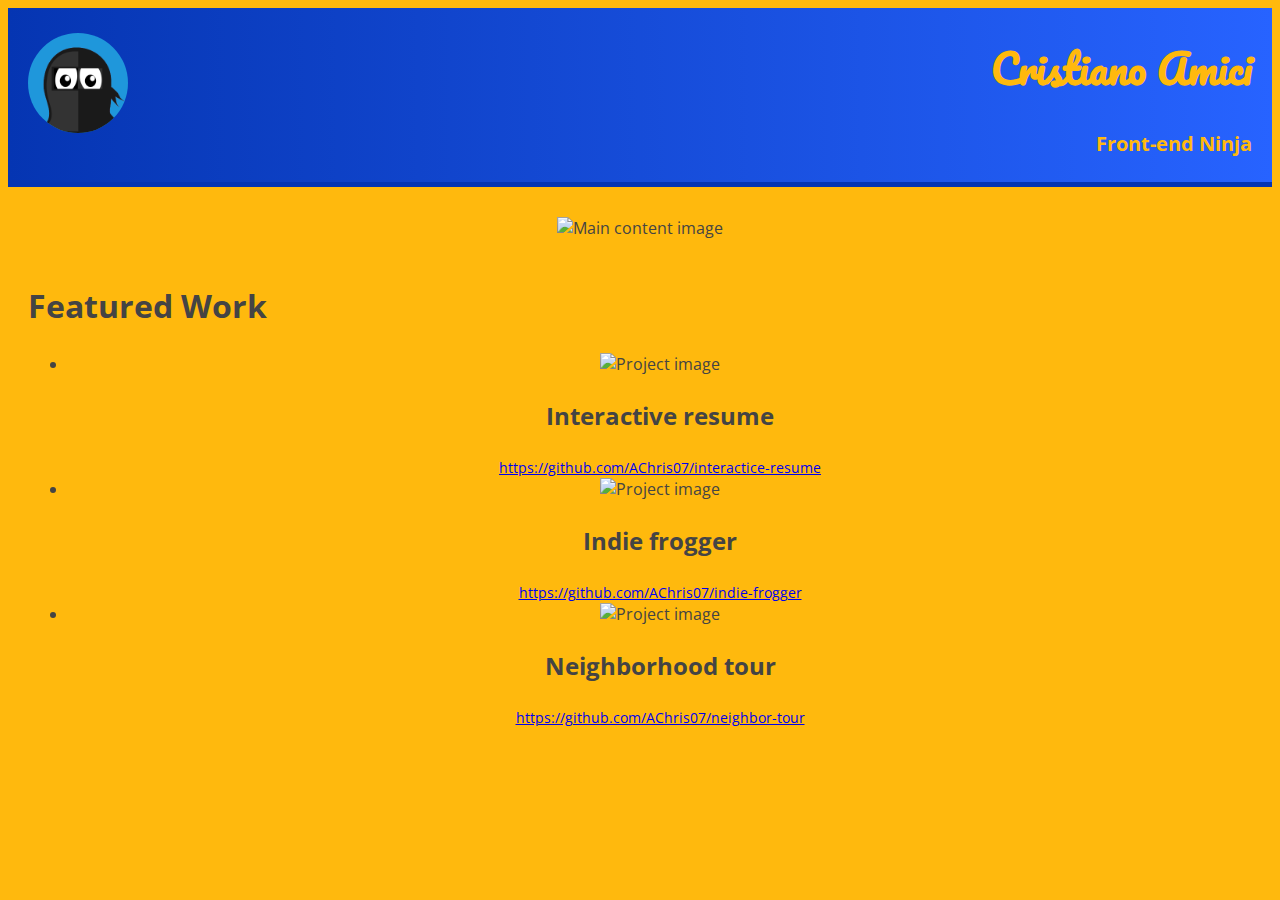
==== portfolio/index.html @ a011a633 "Initial commit" ====
<!DOCTYPE html>
<html>
<head>
  <meta charset="utf-8">
  <title>Cristiano Amici - Front-end developer</title>
  <link rel="stylesheet" href="http://cdnjs.cloudflare.com/ajax/libs/normalize/3.0.1/normalize.min.css">
  <link rel="stylesheet" href="http://cdn.foundation5.zurb.com/foundation.css">
  <link rel="stylesheet" href="css/styles.css">
</head>

<body>
  <header class="l-header">
    <div class="row">
      <img src="images/Ninja-Tux-icon.png" class="header--logo">
      <h1 class="author--name">Cristiano Amici</h1>
      <h4 class="author--subtitle">Front-end Ninja</h4>
    </div>
  </header>

  <div class="l-content">
    <div class="row">
      <div class="main-image--wrapper">
        <img src="http://placepuppy.it/950/400" alt="Main content image" class="main-image">
      </div>
      
      <div class="featured-work">
        <h2 class="featured-work--title">Featured Work</h2>

        <ul class="project--list large-block-grid-3 medium-block-grid-2 small-block-grid-1">
          <li class="project">
            <img src="http://placepuppy.it/300/200" alt="Project image" class="project--image">
            <h3 class="project--name">Interactive resume</h3>
            <a href="http://placecage.com/800/600" class="project--link">https://github.com/AChris07/interactice-resume</a>
          </li>
          <li class="project">
            <img src="http://placepuppy.it/300/200" alt="Project image" class="project--image">
            <h3 class="project--name">Indie frogger</h3>
            <a href="http://placecage.com/g/800/600" class="project--link">https://github.com/AChris07/indie-frogger</a>
          </li>
          <li class="project">
            <img src="http://placepuppy.it/300/200" alt="Project image" class="project--image">
            <h3 class="project--name">Neighborhood tour</h3>
            <a href="http://placecage.com/c/800/600" class="project--link">https://github.com/AChris07/neighbor-tour</a>
          </li>
        </ul>
      </div>
    </div>
  </div>

  <script src="https://code.jquery.com/jquery-2.1.1.min.js"></script>
  <script src="http://cdn.foundation5.zurb.com/foundation.js"></script>
</body>
</html>

<!--
  List of Web Resources:
  http://placepuppy.it - Placeholder generator with puppy images, because everyone knows puppies are better than kittens.
  https://www.google.com/fonts/specimen/Open+Sans, https://www.google.com/fonts/specimen/Pacifico - The two fonts I've used. For larger projects, I usually prefer to work with local fonts (usually from FontSquirrel), however Google Web fonts worked great here and has a huge variety of fonts to choose from.
  http://foundation.zurb.com - Great front-end framework, an alternative to the more popular Bootstrap. Manages grid system, responsive design and much more.
  http:piazza.com/class/i0sf6tsmg0r7do?cid=40 - Piazza forums for the Nanodegree cohort. Although I haven't asked any question in particular, the discussion generated gave me a lot of ideas and cleared a few doubts off my head.
  http://www.iconarchive.com/show/tuxlets-icons-by-mathijssen/Ninja-Tux-icon.html - I've used IconArchive to find a neat logo for my portfolio (I don't really have my own logo and thought it'd be easier to use one with a free license)
-->
---- portfolio/css/styles.css ----
/**
 * My Portfolio Stylesheet
 */

/**
 * My color palette:
 *  Pretty simple, contrast difference calls attention, 
 *  dark hues make it easier to read, mostly blue and yellow.
 * 
 *  -#0535B2 - Dark blue, used for borders, maybe shadows?
 *  -#2763FF - Light hue of blue, mostly used it for some backgrounds
 *  -#FFB90D - Moderate hue of yellow, to easily contrast with the blue shades. Mostly for texts
 *  -Auxiliary: #B27F00, #1F97DB
 */

/**
 * Fonts
 */
@import url(http://fonts.googleapis.com/css?family=Pacifico|Open+Sans);

/**
 * Typography
 */
body, h1, h2, h3, h4, h5, h6 {
  font-family: 'Open Sans', sans-serif;
  color: #444444;
}

/* Used for page headers */
h1 {
  font-size: 40px;
}

/* Used for section titles */
h2 {
  font-size: 32px;
}

/* Used for block and grid titles */
h3 {
  font-size: 24px;
}

/* Used for subtitles */
h4 {
  font-size: 20px;
}

a {
  font-size: 14px;
}

/**
 * Layouts
 */
body {
  background: #FFB90D;
}
.l-header {
  text-align: center;
  background: #0535b2;
  background: -moz-linear-gradient(left,  #0535b2 0%, #2763ff 100%);
  background: -webkit-gradient(linear, left top, right top, color-stop(0%,#0535b2), color-stop(100%,#2763ff));
  background: -webkit-linear-gradient(left,  #0535b2 0%,#2763ff 100%);
  background: -o-linear-gradient(left,  #0535b2 0%,#2763ff 100%);
  background: -ms-linear-gradient(left,  #0535b2 0%,#2763ff 100%);
  background: linear-gradient(to right,  #0535b2 0%,#2763ff 100%);
  filter: progid:DXImageTransform.Microsoft.gradient( startColorstr='#0535b2', endColorstr='#2763ff',GradientType=1 );

  padding: 25px 20px;

  border-bottom: 5px solid #0535B2;
}

@media (min-width: 40.063em) {
  .l-header {
    text-align: right;
  }
}

.l-content {
  padding: 30px 20px;
}

/**
 * Header logo
 */
.header--logo{
  width: 100px;
  height: auto;

  background: #1f97db;
  -webkit-border-radius: 50%;
  -moz-border-radius: 50%;
  border-radius: 50%;
}

@media (min-width: 40.063em) {
  .header--logo {
    float: left;
  }  
}
/**
 * Author info
 */
.author--name {
  font-family: 'Pacifico', cursive;
  color: #FFB90D;

  margin-top: 0;
}

.author--subtitle {
  color: #FFB90D;

  margin-bottom: 0;
}

/**
 * Main image
 */
.main-image--wrapper {
  text-align: center;

  margin-bottom: 45px;
}

/**
 * Featured work
 */
.featured-work {
  text-align: center;
}

@media (min-width: 40.063em) {
  .featured-work {
    text-align: left;
  }  
}

/**
 * Projects
 */
.project {
  text-align: center;
}
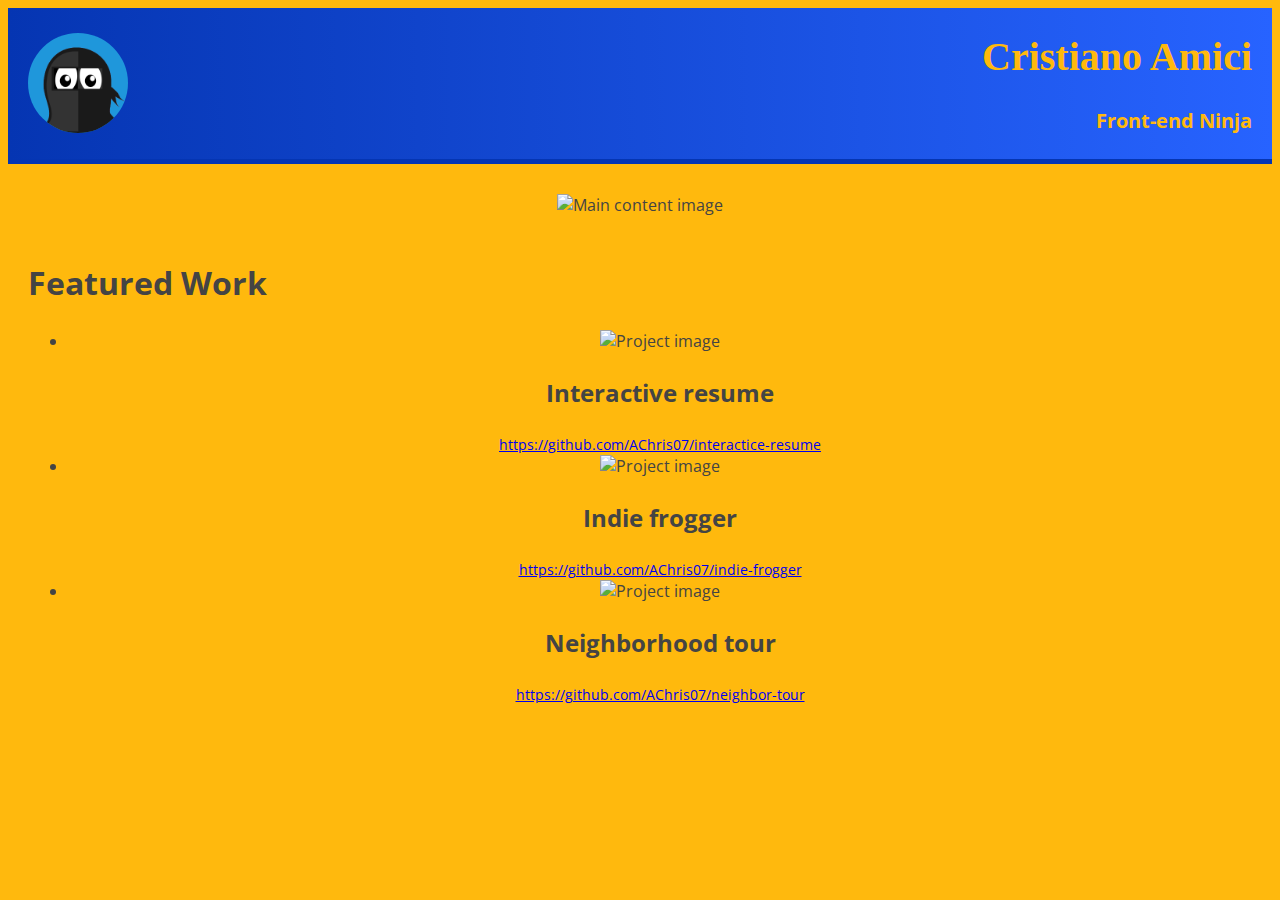
==== commit bf379a48: "Fix HTML and CSS format" ====
--- a/portfolio/index.html
+++ b/portfolio/index.html
@@ -5,42 +5,43 @@
   <title>Cristiano Amici - Front-end developer</title>
   <link rel="stylesheet" href="http://cdnjs.cloudflare.com/ajax/libs/normalize/3.0.1/normalize.min.css">
   <link rel="stylesheet" href="http://cdn.foundation5.zurb.com/foundation.css">
+  <link href='http://fonts.googleapis.com/css?family=Open+Sans' rel='stylesheet' type='text/css'>
   <link rel="stylesheet" href="css/styles.css">
 </head>
 
 <body>
   <header class="l-header">
     <div class="row">
-      <img src="images/Ninja-Tux-icon.png" class="header--logo">
-      <h1 class="author--name">Cristiano Amici</h1>
-      <h4 class="author--subtitle">Front-end Ninja</h4>
+      <img src="images/Ninja-Tux-icon.png" alt="Ninja Tux logo" class="header-logo">
+      <h1 class="author-name">Cristiano Amici</h1>
+      <h4 class="author-subtitle">Front-end Ninja</h4>
     </div>
   </header>
 
   <div class="l-content">
     <div class="row">
-      <div class="main-image--wrapper">
-        <img src="http://placepuppy.it/950/400" alt="Main content image" class="main-image">
+      <div class="main-image">
+        <img src="http://placepuppy.it/950/400" alt="Main content image">
       </div>
       
       <div class="featured-work">
-        <h2 class="featured-work--title">Featured Work</h2>
+        <h2>Featured Work</h2>
 
-        <ul class="project--list large-block-grid-3 medium-block-grid-2 small-block-grid-1">
+        <ul class="project-list large-block-grid-3 medium-block-grid-2 small-block-grid-1">
           <li class="project">
-            <img src="http://placepuppy.it/300/200" alt="Project image" class="project--image">
-            <h3 class="project--name">Interactive resume</h3>
-            <a href="http://placecage.com/800/600" class="project--link">https://github.com/AChris07/interactice-resume</a>
+            <img src="http://placepuppy.it/300/200" alt="Project image" class="project-image">
+            <h3 class="project-name">Interactive resume</h3>
+            <a href="http://placecage.com/800/600" class="project-link">https://github.com/AChris07/interactice-resume</a>
           </li>
           <li class="project">
-            <img src="http://placepuppy.it/300/200" alt="Project image" class="project--image">
-            <h3 class="project--name">Indie frogger</h3>
-            <a href="http://placecage.com/g/800/600" class="project--link">https://github.com/AChris07/indie-frogger</a>
+            <img src="http://placepuppy.it/300/200" alt="Project image" class="project-image">
+            <h3 class="project-name">Indie frogger</h3>
+            <a href="http://placecage.com/g/800/600" class="project-link">https://github.com/AChris07/indie-frogger</a>
           </li>
           <li class="project">
-            <img src="http://placepuppy.it/300/200" alt="Project image" class="project--image">
-            <h3 class="project--name">Neighborhood tour</h3>
-            <a href="http://placecage.com/c/800/600" class="project--link">https://github.com/AChris07/neighbor-tour</a>
+            <img src="http://placepuppy.it/300/200" alt="Project image" class="project-image">
+            <h3 class="project-name">Neighborhood tour</h3>
+            <a href="http://placecage.com/c/800/600" class="project-link">https://github.com/AChris07/neighbor-tour</a>
           </li>
         </ul>
       </div>
@@ -51,12 +52,3 @@
   <script src="http://cdn.foundation5.zurb.com/foundation.js"></script>
 </body>
 </html>
-
-<!--
-  List of Web Resources:
-  http://placepuppy.it - Placeholder generator with puppy images, because everyone knows puppies are better than kittens.
-  https://www.google.com/fonts/specimen/Open+Sans, https://www.google.com/fonts/specimen/Pacifico - The two fonts I've used. For larger projects, I usually prefer to work with local fonts (usually from FontSquirrel), however Google Web fonts worked great here and has a huge variety of fonts to choose from.
-  http://foundation.zurb.com - Great front-end framework, an alternative to the more popular Bootstrap. Manages grid system, responsive design and much more.
-  http:piazza.com/class/i0sf6tsmg0r7do?cid=40 - Piazza forums for the Nanodegree cohort. Although I haven't asked any question in particular, the discussion generated gave me a lot of ideas and cleared a few doubts off my head.
-  http://www.iconarchive.com/show/tuxlets-icons-by-mathijssen/Ninja-Tux-icon.html - I've used IconArchive to find a neat logo for my portfolio (I don't really have my own logo and thought it'd be easier to use one with a free license)
--->--- a/portfolio/css/styles.css
+++ b/portfolio/css/styles.css
@@ -14,42 +14,39 @@
  */
 
 /**
- * Fonts
- */
-@import url(http://fonts.googleapis.com/css?family=Pacifico|Open+Sans);
-
-/**
  * Typography
  */
-body, h1, h2, h3, h4, h5, h6 {
+body {
   font-family: 'Open Sans', sans-serif;
   color: #444444;
 }
-
 /* Used for page headers */
 h1 {
   font-size: 40px;
+  font-family: 'Open Sans', sans-serif;
+  color: #444444;
 }
-
 /* Used for section titles */
 h2 {
   font-size: 32px;
+  font-family: 'Open Sans', sans-serif;
+  color: #444444;
 }
-
 /* Used for block and grid titles */
 h3 {
   font-size: 24px;
+  font-family: 'Open Sans', sans-serif;
+  color: #444444;
 }
-
 /* Used for subtitles */
 h4 {
   font-size: 20px;
+  font-family: 'Open Sans', sans-serif;
+  color: #444444;
 }
-
 a {
   font-size: 14px;
 }
-
 /**
  * Layouts
  */
@@ -65,27 +62,23 @@
   background: -o-linear-gradient(left,  #0535b2 0%,#2763ff 100%);
   background: -ms-linear-gradient(left,  #0535b2 0%,#2763ff 100%);
   background: linear-gradient(to right,  #0535b2 0%,#2763ff 100%);
-  filter: progid:DXImageTransform.Microsoft.gradient( startColorstr='#0535b2', endColorstr='#2763ff',GradientType=1 );
 
   padding: 25px 20px;
 
   border-bottom: 5px solid #0535B2;
 }
-
 @media (min-width: 40.063em) {
   .l-header {
     text-align: right;
   }
 }
-
 .l-content {
   padding: 30px 20px;
 }
-
 /**
  * Header logo
  */
-.header--logo{
+.header-logo{
   width: 100px;
   height: auto;
 
@@ -94,50 +87,44 @@
   -moz-border-radius: 50%;
   border-radius: 50%;
 }
-
 @media (min-width: 40.063em) {
-  .header--logo {
+  .header-logo {
     float: left;
   }  
 }
 /**
  * Author info
  */
-.author--name {
+.author-name {
   font-family: 'Pacifico', cursive;
   color: #FFB90D;
 
   margin-top: 0;
 }
-
-.author--subtitle {
+.author-subtitle {
   color: #FFB90D;
 
   margin-bottom: 0;
 }
-
 /**
  * Main image
  */
-.main-image--wrapper {
+.main-image {
   text-align: center;
 
   margin-bottom: 45px;
 }
-
 /**
  * Featured work
  */
 .featured-work {
   text-align: center;
 }
-
 @media (min-width: 40.063em) {
   .featured-work {
     text-align: left;
   }  
 }
-
 /**
  * Projects
  */
